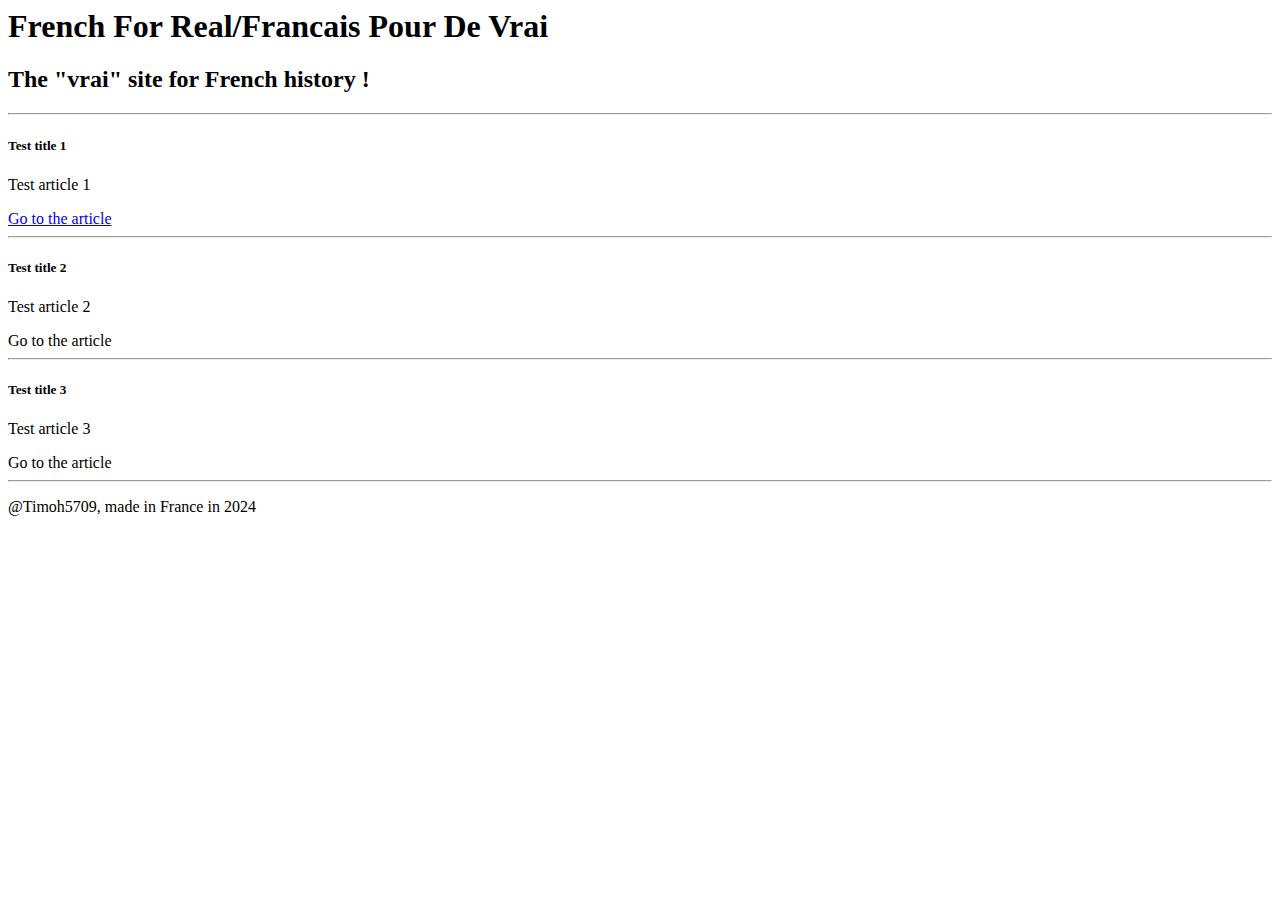
==== index.html @ 083b912d "replacing buttons" ====
<html>
    <head>
        <title>French For Real</title>
        <meta name="description" content="This is a web page for French history (for real !)/Cette page est pour l'hisoire francaise (pour de vrai!)">
        <link href="styles.css">
    </head>
    <body>
        <h1 class="titrepageo">French For Real/Francais Pour De Vrai</h1>
        <h2>The "vrai" site for French history !</h2>
        <hr>
        <h5 class="titrearticle">Test title 1</h5>
        <p>Test article 1</p>
        <a href="https://youtu.be/dQw4w9WgXcQ?si=qUQCKvUtQrG9O8kn">Go to the article</a>
        <hr>
        <h5 class="titrearticle">Test title 2</h5>
        <p>Test article 2</p>
        <a href="https://youtu.be/dQw4w9WgXcQ?si=qUQCKvUtQrG9O8kn"></a>Go to the article</a>
        <hr>
        <h5 class="titrearticle">Test title 3</h5>
        <p>Test article 3</p>
        <a href="https://youtu.be/dQw4w9WgXcQ?si=qUQCKvUtQrG9O8kn"></a>Go to the article</a>
        <hr>
        <div class="credit">
            <p class="txtcred">@Timoh5709, made in France in 2024</p>
        </div>
    </body>
</html>
---- styles.css ----
p {
    font-size: 14px;
}

titrearticle {
    color: darkcyan;
}

titrepageo {
    font-family: Times New Roman;
}

credit {
    border-style: solid;
    border-width: 2px;
    border-color: antiquewhite;
    border-radius: 15px;
    padding: 5px;
    direction: column;
    align-items: center;
}

txtcred {
    font-size: 8px;
}
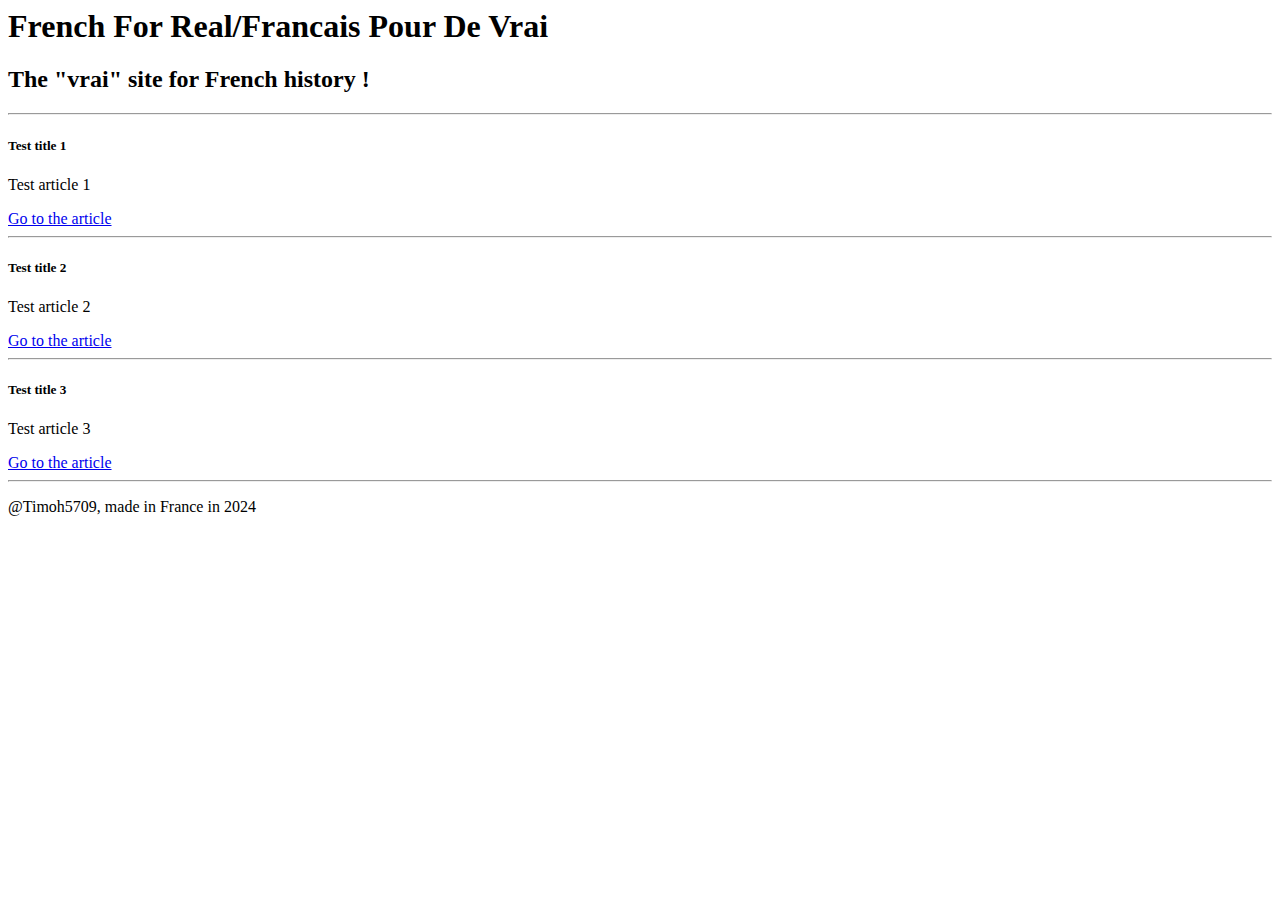
==== commit 5c7ae4fa: "i forgot to save" ====
--- a/index.html
+++ b/index.html
@@ -14,11 +14,11 @@
         <hr>
         <h5 class="titrearticle">Test title 2</h5>
         <p>Test article 2</p>
-        <a href="https://youtu.be/dQw4w9WgXcQ?si=qUQCKvUtQrG9O8kn"></a>Go to the article</a>
+        <a href="https://youtu.be/dQw4w9WgXcQ?si=qUQCKvUtQrG9O8kn">Go to the article</a>
         <hr>
         <h5 class="titrearticle">Test title 3</h5>
         <p>Test article 3</p>
-        <a href="https://youtu.be/dQw4w9WgXcQ?si=qUQCKvUtQrG9O8kn"></a>Go to the article</a>
+        <a href="https://youtu.be/dQw4w9WgXcQ?si=qUQCKvUtQrG9O8kn">Go to the article</a>
         <hr>
         <div class="credit">
             <p class="txtcred">@Timoh5709, made in France in 2024</p>
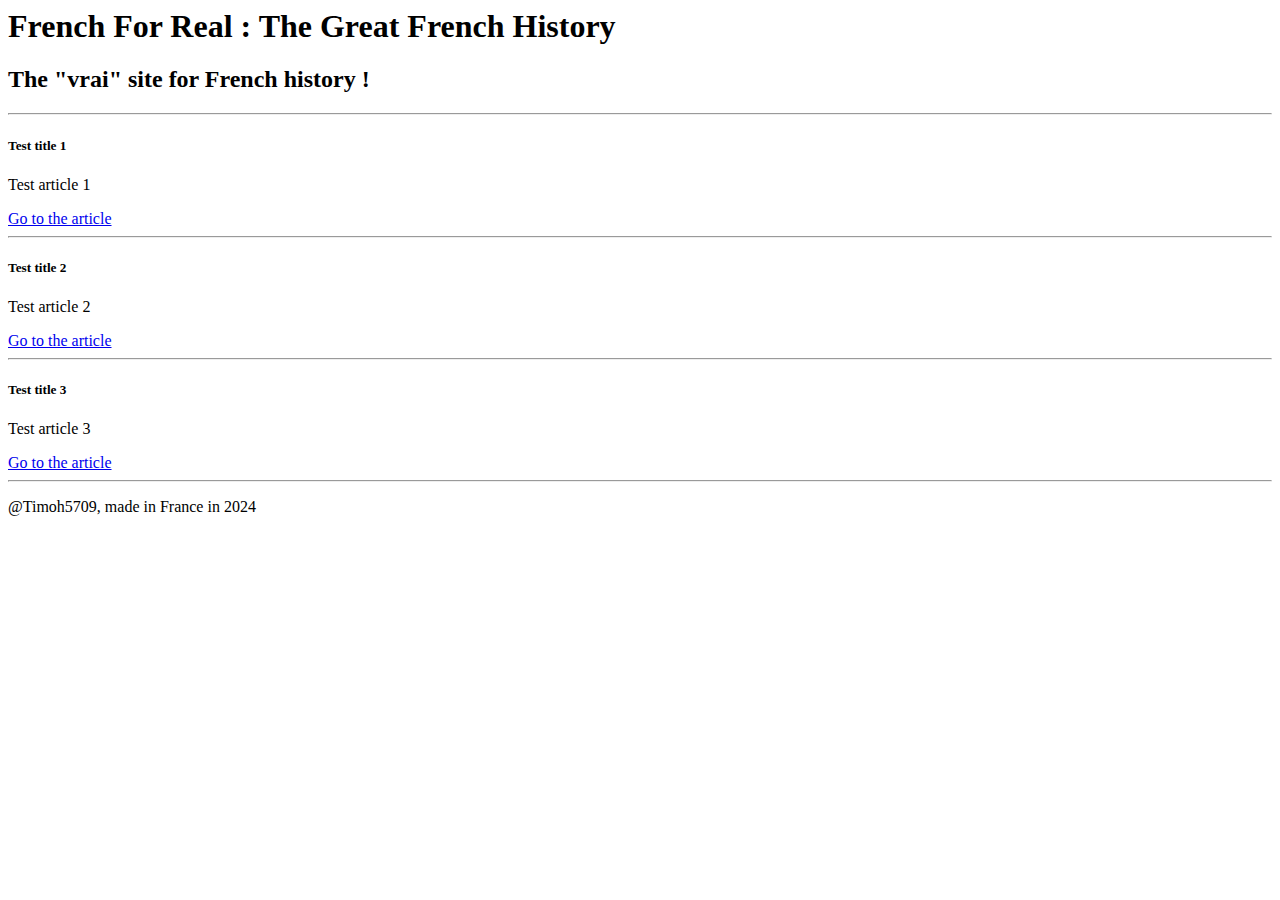
==== commit f4cfdb72: "maybe some other changements" ====
--- a/index.html
+++ b/index.html
@@ -1,16 +1,18 @@
 <html>
     <head>
         <title>French For Real</title>
-        <meta name="description" content="This is a web page for French history (for real !)/Cette page est pour l'hisoire francaise (pour de vrai!)">
+        <meta name="description" content="This is a web page that (will) tell about The Great French History (for real !)">
         <link href="styles.css">
     </head>
     <body>
-        <h1 class="titrepageo">French For Real/Francais Pour De Vrai</h1>
+        <h1 class="titrepageo">French For Real : The Great French History</h1>
         <h2>The "vrai" site for French history !</h2>
         <hr>
-        <h5 class="titrearticle">Test title 1</h5>
-        <p>Test article 1</p>
-        <a href="https://youtu.be/dQw4w9WgXcQ?si=qUQCKvUtQrG9O8kn">Go to the article</a>
+        <div class="divarticle">
+            <h5 class="titrearticle">Test title 1</h5>
+            <p>Test article 1</p>
+            <a href="https://youtu.be/dQw4w9WgXcQ?si=qUQCKvUtQrG9O8kn">Go to the article</a>
+        </div>
         <hr>
         <h5 class="titrearticle">Test title 2</h5>
         <p>Test article 2</p>
--- a/styles.css
+++ b/styles.css
@@ -1,9 +1,23 @@
 p {
-    font-size: 14px;
+    font-size: 12px;
+}
+
+a {
+    color: red;
 }
 
 titrearticle {
     color: darkcyan;
+}
+
+divarticle {
+    border-style: solid;
+    border-width: 2px;
+    border-color: darkblue;
+    border-radius: 5px;
+    padding: 5px;
+    direction: column;
+    align-items: start;
 }
 
 titrepageo {
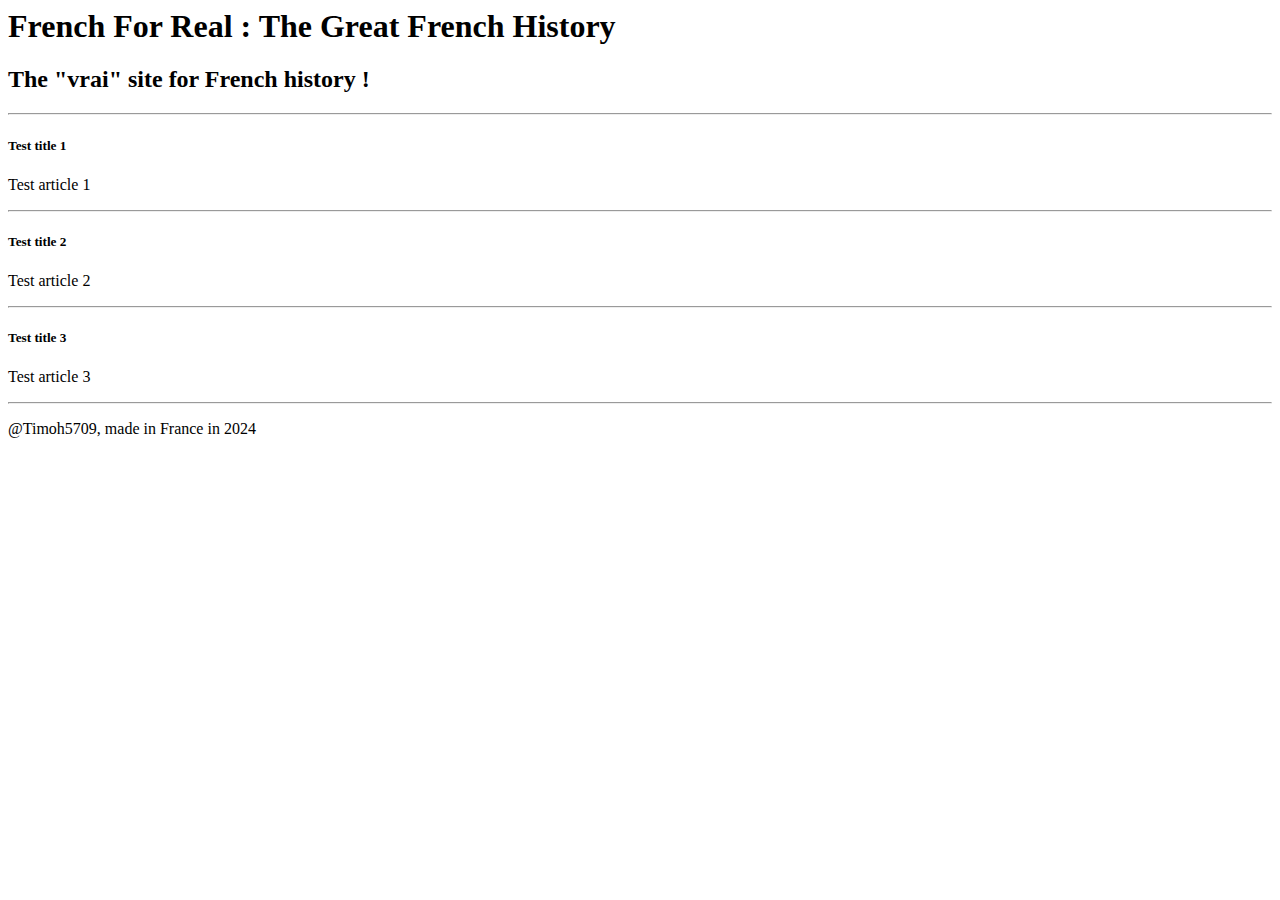
==== commit 45309c80: "removed da links" ====
--- a/index.html
+++ b/index.html
@@ -11,16 +11,17 @@
         <div class="divarticle">
             <h5 class="titrearticle">Test title 1</h5>
             <p>Test article 1</p>
-            <a href="https://youtu.be/dQw4w9WgXcQ?si=qUQCKvUtQrG9O8kn">Go to the article</a>
         </div>
         <hr>
-        <h5 class="titrearticle">Test title 2</h5>
-        <p>Test article 2</p>
-        <a href="https://youtu.be/dQw4w9WgXcQ?si=qUQCKvUtQrG9O8kn">Go to the article</a>
+        <div class="divarticle">
+            <h5 class="titrearticle">Test title 2</h5>
+            <p>Test article 2</p>
+        </div>
         <hr>
-        <h5 class="titrearticle">Test title 3</h5>
-        <p>Test article 3</p>
-        <a href="https://youtu.be/dQw4w9WgXcQ?si=qUQCKvUtQrG9O8kn">Go to the article</a>
+        <div class="divarticle">
+            <h5 class="titrearticle">Test title 3</h5>
+            <p>Test article 3</p>
+        </div>
         <hr>
         <div class="credit">
             <p class="txtcred">@Timoh5709, made in France in 2024</p>
--- a/styles.css
+++ b/styles.css
@@ -13,7 +13,7 @@
 divarticle {
     border-style: solid;
     border-width: 2px;
-    border-color: darkblue;
+    border-color: grey;
     border-radius: 5px;
     padding: 5px;
     direction: column;
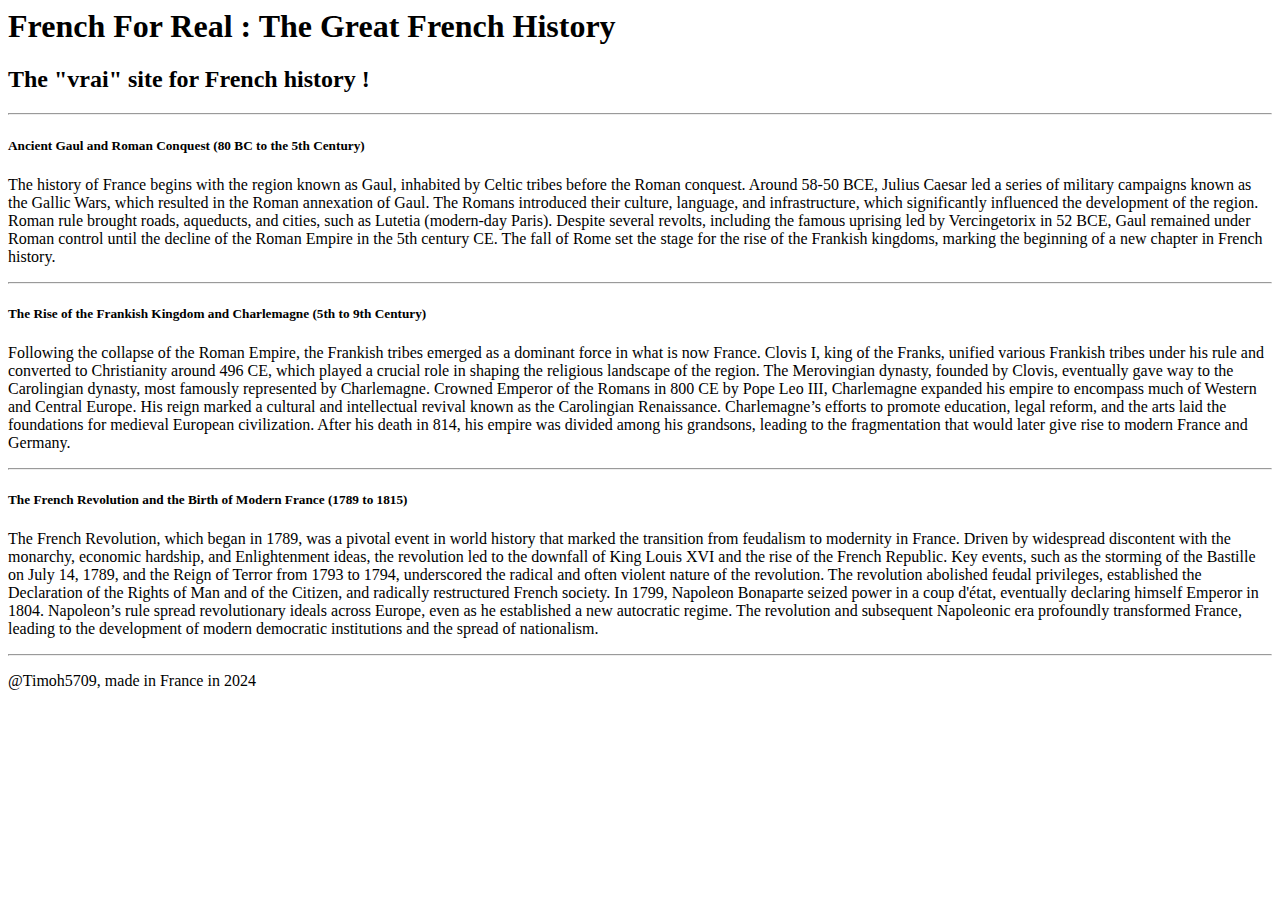
==== commit b81addf7: "Wrote some articles" ====
--- a/index.html
+++ b/index.html
@@ -9,18 +9,18 @@
         <h2>The "vrai" site for French history !</h2>
         <hr>
         <div class="divarticle">
-            <h5 class="titrearticle">Test title 1</h5>
-            <p>Test article 1</p>
+            <h5 class="titrearticle">Ancient Gaul and Roman Conquest (80 BC to the 5th Century)</h5>
+            <p>The history of France begins with the region known as Gaul, inhabited by Celtic tribes before the Roman conquest. Around 58-50 BCE, Julius Caesar led a series of military campaigns known as the Gallic Wars, which resulted in the Roman annexation of Gaul. The Romans introduced their culture, language, and infrastructure, which significantly influenced the development of the region. Roman rule brought roads, aqueducts, and cities, such as Lutetia (modern-day Paris). Despite several revolts, including the famous uprising led by Vercingetorix in 52 BCE, Gaul remained under Roman control until the decline of the Roman Empire in the 5th century CE. The fall of Rome set the stage for the rise of the Frankish kingdoms, marking the beginning of a new chapter in French history.</p>
         </div>
         <hr>
         <div class="divarticle">
-            <h5 class="titrearticle">Test title 2</h5>
-            <p>Test article 2</p>
+            <h5 class="titrearticle">The Rise of the Frankish Kingdom and Charlemagne (5th to 9th Century)</h5>
+            <p>Following the collapse of the Roman Empire, the Frankish tribes emerged as a dominant force in what is now France. Clovis I, king of the Franks, unified various Frankish tribes under his rule and converted to Christianity around 496 CE, which played a crucial role in shaping the religious landscape of the region. The Merovingian dynasty, founded by Clovis, eventually gave way to the Carolingian dynasty, most famously represented by Charlemagne. Crowned Emperor of the Romans in 800 CE by Pope Leo III, Charlemagne expanded his empire to encompass much of Western and Central Europe. His reign marked a cultural and intellectual revival known as the Carolingian Renaissance. Charlemagne’s efforts to promote education, legal reform, and the arts laid the foundations for medieval European civilization. After his death in 814, his empire was divided among his grandsons, leading to the fragmentation that would later give rise to modern France and Germany.</p>
         </div>
         <hr>
         <div class="divarticle">
-            <h5 class="titrearticle">Test title 3</h5>
-            <p>Test article 3</p>
+            <h5 class="titrearticle">The French Revolution and the Birth of Modern France (1789 to 1815)</h5>
+            <p>The French Revolution, which began in 1789, was a pivotal event in world history that marked the transition from feudalism to modernity in France. Driven by widespread discontent with the monarchy, economic hardship, and Enlightenment ideas, the revolution led to the downfall of King Louis XVI and the rise of the French Republic. Key events, such as the storming of the Bastille on July 14, 1789, and the Reign of Terror from 1793 to 1794, underscored the radical and often violent nature of the revolution. The revolution abolished feudal privileges, established the Declaration of the Rights of Man and of the Citizen, and radically restructured French society. In 1799, Napoleon Bonaparte seized power in a coup d'état, eventually declaring himself Emperor in 1804. Napoleon’s rule spread revolutionary ideals across Europe, even as he established a new autocratic regime. The revolution and subsequent Napoleonic era profoundly transformed France, leading to the development of modern democratic institutions and the spread of nationalism.</p>
         </div>
         <hr>
         <div class="credit">
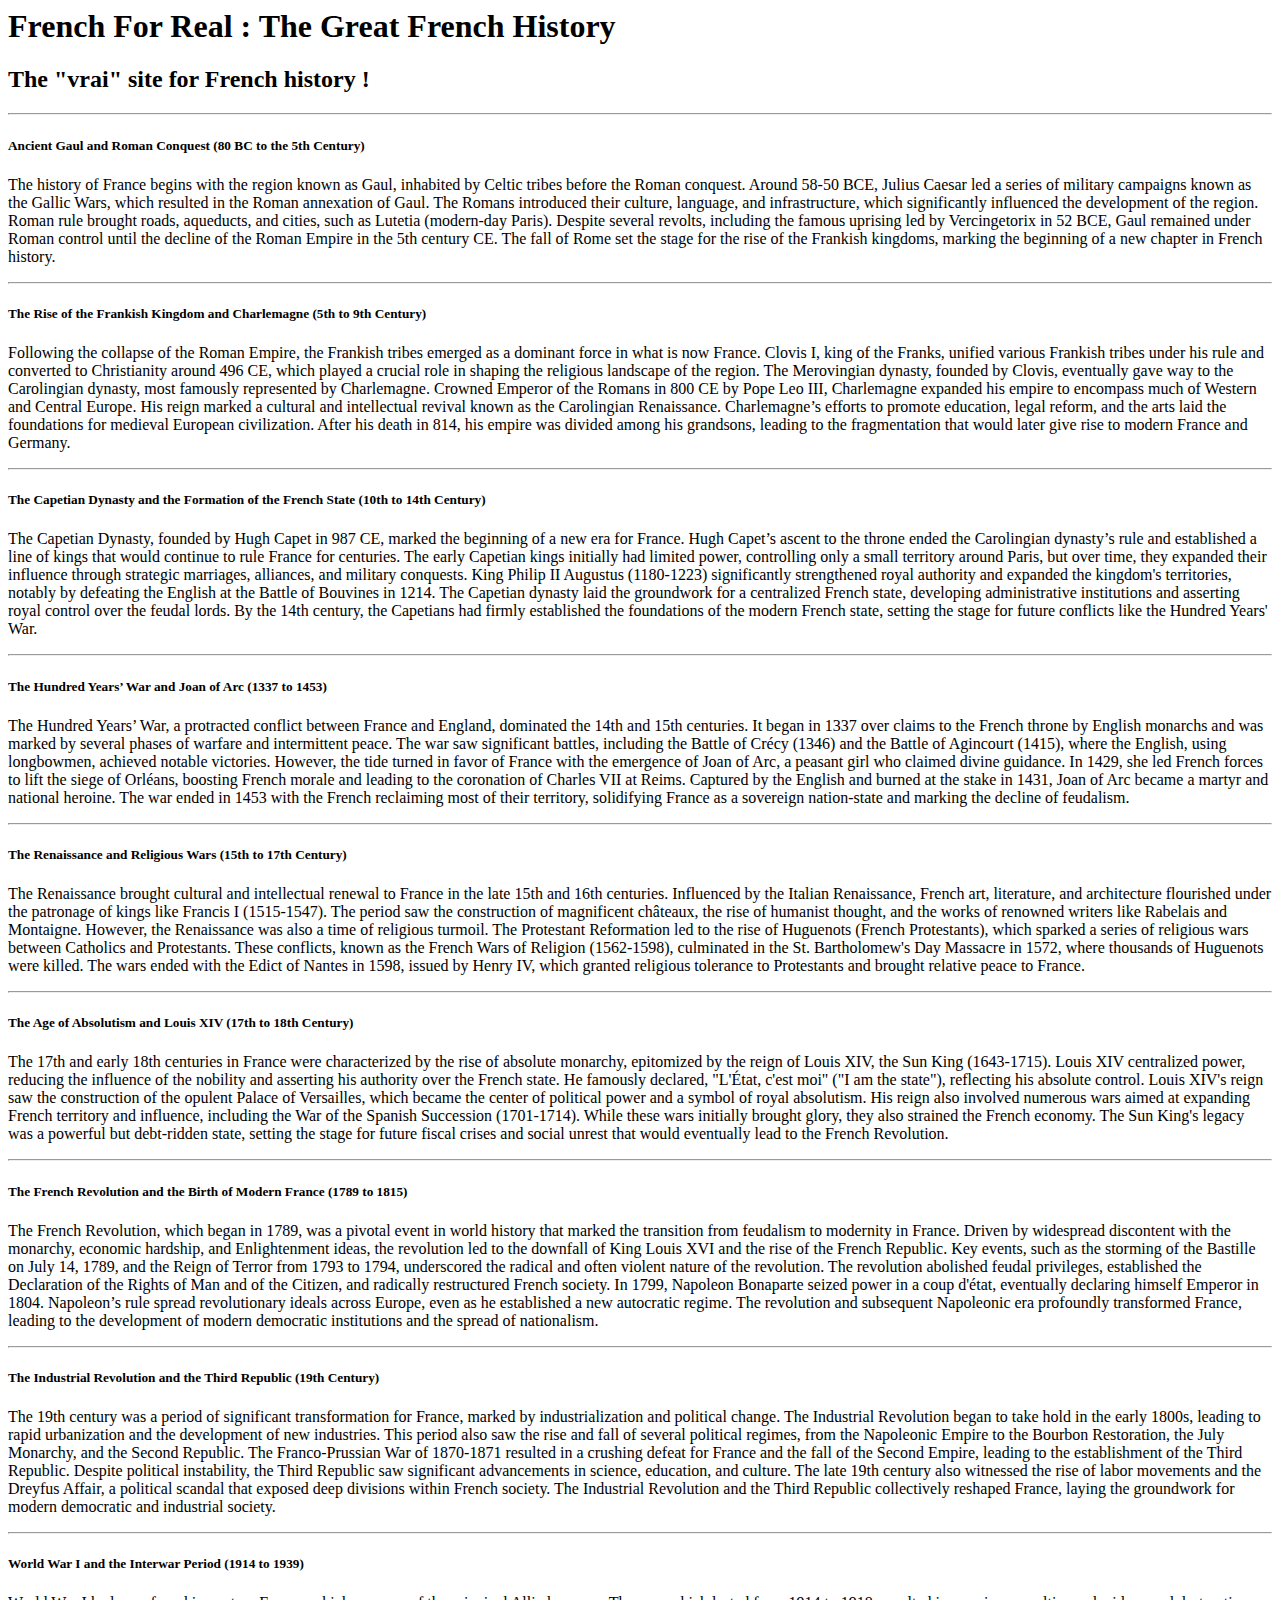
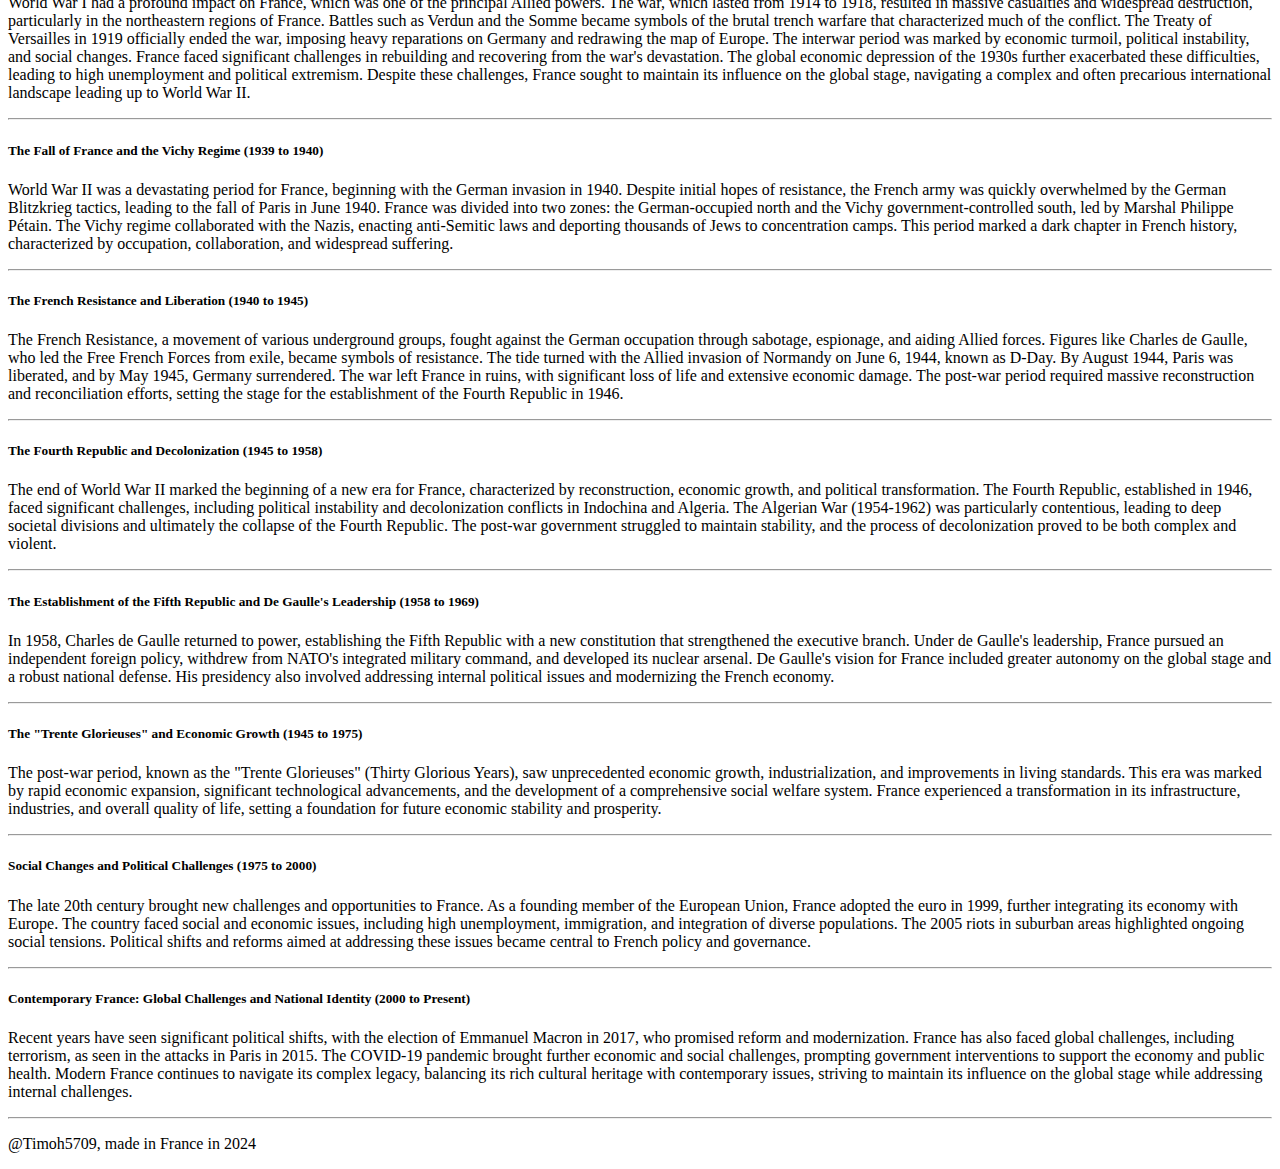
==== commit 3ff674c0: "Finished the articles" ====
--- a/index.html
+++ b/index.html
@@ -19,8 +19,73 @@
         </div>
         <hr>
         <div class="divarticle">
+            <h5 class="titrearticle">The Capetian Dynasty and the Formation of the French State (10th to 14th Century)</h5>
+            <p>The Capetian Dynasty, founded by Hugh Capet in 987 CE, marked the beginning of a new era for France. Hugh Capet’s ascent to the throne ended the Carolingian dynasty’s rule and established a line of kings that would continue to rule France for centuries. The early Capetian kings initially had limited power, controlling only a small territory around Paris, but over time, they expanded their influence through strategic marriages, alliances, and military conquests. King Philip II Augustus (1180-1223) significantly strengthened royal authority and expanded the kingdom's territories, notably by defeating the English at the Battle of Bouvines in 1214. The Capetian dynasty laid the groundwork for a centralized French state, developing administrative institutions and asserting royal control over the feudal lords. By the 14th century, the Capetians had firmly established the foundations of the modern French state, setting the stage for future conflicts like the Hundred Years' War.</p>
+        </div>
+        <hr>
+        <div class="divarticle">
+            <h5 class="titrearticle">The Hundred Years’ War and Joan of Arc (1337 to 1453)</h5>
+            <p>The Hundred Years’ War, a protracted conflict between France and England, dominated the 14th and 15th centuries. It began in 1337 over claims to the French throne by English monarchs and was marked by several phases of warfare and intermittent peace. The war saw significant battles, including the Battle of Crécy (1346) and the Battle of Agincourt (1415), where the English, using longbowmen, achieved notable victories. However, the tide turned in favor of France with the emergence of Joan of Arc, a peasant girl who claimed divine guidance. In 1429, she led French forces to lift the siege of Orléans, boosting French morale and leading to the coronation of Charles VII at Reims. Captured by the English and burned at the stake in 1431, Joan of Arc became a martyr and national heroine. The war ended in 1453 with the French reclaiming most of their territory, solidifying France as a sovereign nation-state and marking the decline of feudalism.</p>
+        </div>
+        <hr>
+        <div class="divarticle">
+            <h5 class="titrearticle">The Renaissance and Religious Wars (15th to 17th Century)</h5>
+            <p>The Renaissance brought cultural and intellectual renewal to France in the late 15th and 16th centuries. Influenced by the Italian Renaissance, French art, literature, and architecture flourished under the patronage of kings like Francis I (1515-1547). The period saw the construction of magnificent châteaux, the rise of humanist thought, and the works of renowned writers like Rabelais and Montaigne. However, the Renaissance was also a time of religious turmoil. The Protestant Reformation led to the rise of Huguenots (French Protestants), which sparked a series of religious wars between Catholics and Protestants. These conflicts, known as the French Wars of Religion (1562-1598), culminated in the St. Bartholomew's Day Massacre in 1572, where thousands of Huguenots were killed. The wars ended with the Edict of Nantes in 1598, issued by Henry IV, which granted religious tolerance to Protestants and brought relative peace to France.</p>
+        </div>
+        <hr>
+        <div class="divarticle">
+            <h5 class="titrearticle">The Age of Absolutism and Louis XIV (17th to 18th Century)</h5>
+            <p>The 17th and early 18th centuries in France were characterized by the rise of absolute monarchy, epitomized by the reign of Louis XIV, the Sun King (1643-1715). Louis XIV centralized power, reducing the influence of the nobility and asserting his authority over the French state. He famously declared, "L'État, c'est moi" ("I am the state"), reflecting his absolute control. Louis XIV's reign saw the construction of the opulent Palace of Versailles, which became the center of political power and a symbol of royal absolutism. His reign also involved numerous wars aimed at expanding French territory and influence, including the War of the Spanish Succession (1701-1714). While these wars initially brought glory, they also strained the French economy. The Sun King's legacy was a powerful but debt-ridden state, setting the stage for future fiscal crises and social unrest that would eventually lead to the French Revolution.</p>
+        </div>
+        <hr>
+        <div class="divarticle">
             <h5 class="titrearticle">The French Revolution and the Birth of Modern France (1789 to 1815)</h5>
             <p>The French Revolution, which began in 1789, was a pivotal event in world history that marked the transition from feudalism to modernity in France. Driven by widespread discontent with the monarchy, economic hardship, and Enlightenment ideas, the revolution led to the downfall of King Louis XVI and the rise of the French Republic. Key events, such as the storming of the Bastille on July 14, 1789, and the Reign of Terror from 1793 to 1794, underscored the radical and often violent nature of the revolution. The revolution abolished feudal privileges, established the Declaration of the Rights of Man and of the Citizen, and radically restructured French society. In 1799, Napoleon Bonaparte seized power in a coup d'état, eventually declaring himself Emperor in 1804. Napoleon’s rule spread revolutionary ideals across Europe, even as he established a new autocratic regime. The revolution and subsequent Napoleonic era profoundly transformed France, leading to the development of modern democratic institutions and the spread of nationalism.</p>
+        </div>
+        <hr>
+        <div class="divarticle">
+            <h5 class="titrearticle">The Industrial Revolution and the Third Republic (19th Century)</h5>
+            <p>The 19th century was a period of significant transformation for France, marked by industrialization and political change. The Industrial Revolution began to take hold in the early 1800s, leading to rapid urbanization and the development of new industries. This period also saw the rise and fall of several political regimes, from the Napoleonic Empire to the Bourbon Restoration, the July Monarchy, and the Second Republic. The Franco-Prussian War of 1870-1871 resulted in a crushing defeat for France and the fall of the Second Empire, leading to the establishment of the Third Republic. Despite political instability, the Third Republic saw significant advancements in science, education, and culture. The late 19th century also witnessed the rise of labor movements and the Dreyfus Affair, a political scandal that exposed deep divisions within French society. The Industrial Revolution and the Third Republic collectively reshaped France, laying the groundwork for modern democratic and industrial society.</p>
+        </div>
+        <hr>
+        <div class="divarticle">
+            <h5 class="titrearticle">World War I and the Interwar Period (1914 to 1939)</h5>
+            <p>World War I had a profound impact on France, which was one of the principal Allied powers. The war, which lasted from 1914 to 1918, resulted in massive casualties and widespread destruction, particularly in the northeastern regions of France. Battles such as Verdun and the Somme became symbols of the brutal trench warfare that characterized much of the conflict. The Treaty of Versailles in 1919 officially ended the war, imposing heavy reparations on Germany and redrawing the map of Europe. The interwar period was marked by economic turmoil, political instability, and social changes. France faced significant challenges in rebuilding and recovering from the war's devastation. The global economic depression of the 1930s further exacerbated these difficulties, leading to high unemployment and political extremism. Despite these challenges, France sought to maintain its influence on the global stage, navigating a complex and often precarious international landscape leading up to World War II.</p>
+        </div>
+        <hr>
+        <div class="divarticle">
+            <h5 class="titrearticle">The Fall of France and the Vichy Regime (1939 to 1940)</h5>
+            <p>World War II was a devastating period for France, beginning with the German invasion in 1940. Despite initial hopes of resistance, the French army was quickly overwhelmed by the German Blitzkrieg tactics, leading to the fall of Paris in June 1940. France was divided into two zones: the German-occupied north and the Vichy government-controlled south, led by Marshal Philippe Pétain. The Vichy regime collaborated with the Nazis, enacting anti-Semitic laws and deporting thousands of Jews to concentration camps. This period marked a dark chapter in French history, characterized by occupation, collaboration, and widespread suffering.</p>
+        </div>
+        <hr>
+        <div class="divarticle">
+            <h5 class="titrearticle">The French Resistance and Liberation (1940 to 1945)</h5>
+            <p>The French Resistance, a movement of various underground groups, fought against the German occupation through sabotage, espionage, and aiding Allied forces. Figures like Charles de Gaulle, who led the Free French Forces from exile, became symbols of resistance. The tide turned with the Allied invasion of Normandy on June 6, 1944, known as D-Day. By August 1944, Paris was liberated, and by May 1945, Germany surrendered. The war left France in ruins, with significant loss of life and extensive economic damage. The post-war period required massive reconstruction and reconciliation efforts, setting the stage for the establishment of the Fourth Republic in 1946.</p>
+        </div>
+        <hr>
+        <div class="divarticle">
+            <h5 class="titrearticle">The Fourth Republic and Decolonization (1945 to 1958)</h5>
+            <p>The end of World War II marked the beginning of a new era for France, characterized by reconstruction, economic growth, and political transformation. The Fourth Republic, established in 1946, faced significant challenges, including political instability and decolonization conflicts in Indochina and Algeria. The Algerian War (1954-1962) was particularly contentious, leading to deep societal divisions and ultimately the collapse of the Fourth Republic. The post-war government struggled to maintain stability, and the process of decolonization proved to be both complex and violent.</p>
+        </div>
+        <hr>
+        <div class="divarticle">
+            <h5 class="titrearticle">The Establishment of the Fifth Republic and De Gaulle's Leadership (1958 to 1969)</h5>
+            <p>In 1958, Charles de Gaulle returned to power, establishing the Fifth Republic with a new constitution that strengthened the executive branch. Under de Gaulle's leadership, France pursued an independent foreign policy, withdrew from NATO's integrated military command, and developed its nuclear arsenal. De Gaulle's vision for France included greater autonomy on the global stage and a robust national defense. His presidency also involved addressing internal political issues and modernizing the French economy.</p>
+        </div>
+        <hr>
+        <div class="divarticle">
+            <h5 class="titrearticle">The "Trente Glorieuses" and Economic Growth (1945 to 1975)</h5>
+            <p>The post-war period, known as the "Trente Glorieuses" (Thirty Glorious Years), saw unprecedented economic growth, industrialization, and improvements in living standards. This era was marked by rapid economic expansion, significant technological advancements, and the development of a comprehensive social welfare system. France experienced a transformation in its infrastructure, industries, and overall quality of life, setting a foundation for future economic stability and prosperity.</p>
+        </div>
+        <hr>
+        <div class="divarticle">
+            <h5 class="titrearticle">Social Changes and Political Challenges (1975 to 2000)</h5>
+            <p>The late 20th century brought new challenges and opportunities to France. As a founding member of the European Union, France adopted the euro in 1999, further integrating its economy with Europe. The country faced social and economic issues, including high unemployment, immigration, and integration of diverse populations. The 2005 riots in suburban areas highlighted ongoing social tensions. Political shifts and reforms aimed at addressing these issues became central to French policy and governance.</p>
+        </div>
+        <hr>
+        <div class="divarticle">
+            <h5 class="titrearticle">Contemporary France: Global Challenges and National Identity (2000 to Present)</h5>
+            <p>Recent years have seen significant political shifts, with the election of Emmanuel Macron in 2017, who promised reform and modernization. France has also faced global challenges, including terrorism, as seen in the attacks in Paris in 2015. The COVID-19 pandemic brought further economic and social challenges, prompting government interventions to support the economy and public health. Modern France continues to navigate its complex legacy, balancing its rich cultural heritage with contemporary issues, striving to maintain its influence on the global stage while addressing internal challenges.</p>
         </div>
         <hr>
         <div class="credit">
